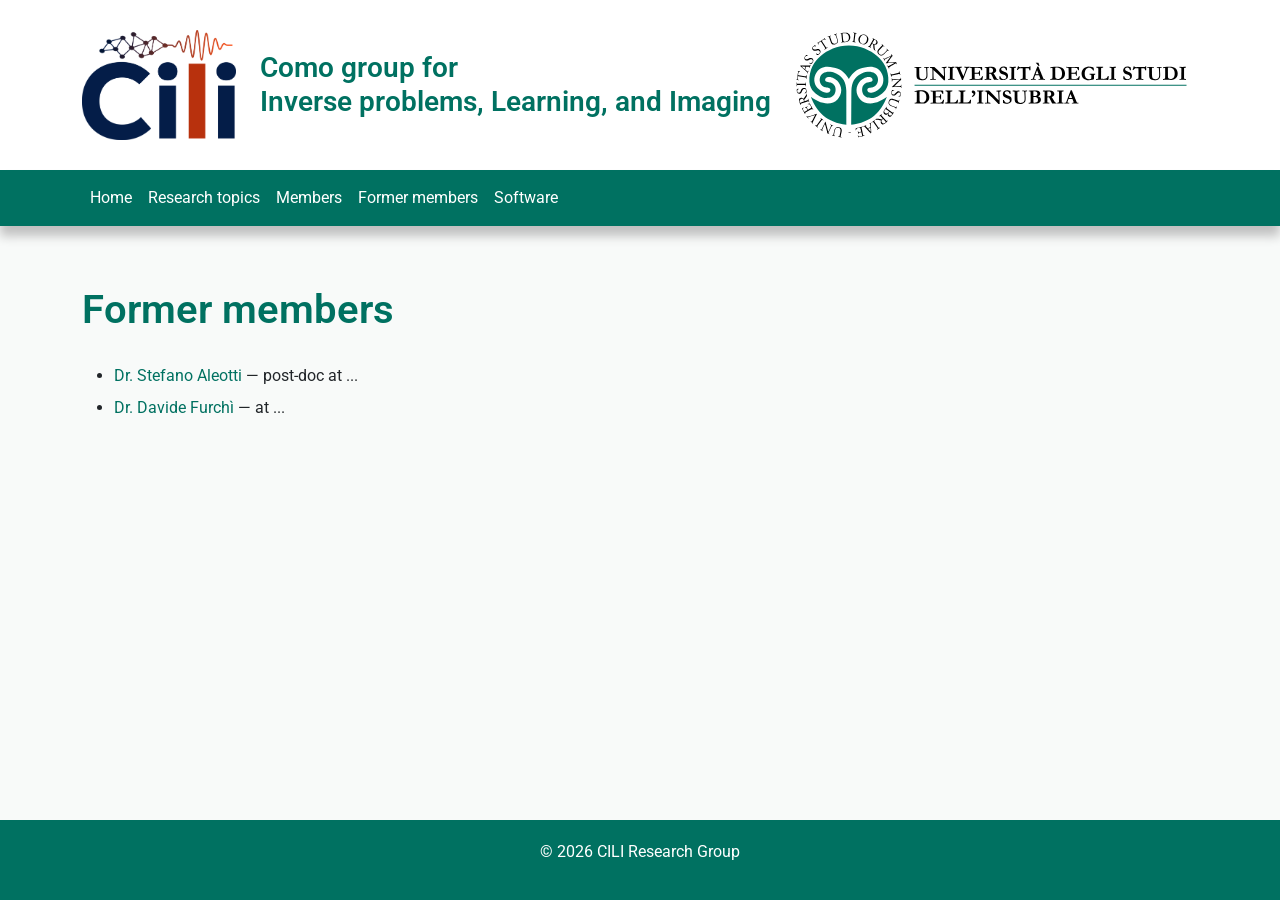
==== former_members.html @ 7daab588 "Add files via upload" ====
<!DOCTYPE html>
<html lang="en">

<head>
  <meta charset="utf-8">
  <meta name="viewport" content="width=device-width, initial-scale=1.0">
  <title>CILI</title>
  <meta content="" name="description">
  <meta content="" name="keywords">

  <link href="assets/img/weblogo.png" rel="icon">
  <link href="assets/img/apple-touch-icon.png" rel="apple-touch-icon">

  <!-- Fonts -->
  <link href="https://fonts.googleapis.com" rel="preconnect">
  <link href="https://fonts.gstatic.com" rel="preconnect" crossorigin>
  <link
    href="https://fonts.googleapis.com/css2?family=Roboto:ital,wght@0,100;0,300;0,400;0,500;0,700;0,900;1,100;1,300;1,400;1,500;1,700;1,900&family=Poppins:ital,wght@0,100;0,200;0,300;0,400;0,500;0,600;0,700;0,800;0,900;1,100;1,200;1,300;1,400;1,500;1,600;1,700;1,800;1,900&family=Raleway:ital,wght@0,100;0,200;0,300;0,400;0,500;0,600;0,700;0,800;0,900;1,100;1,200;1,300;1,400;1,500;1,600;1,700;1,800;1,900&display=swap"
    rel="stylesheet">
  <!-- Google Font -->
  <link href="https://fonts.googleapis.com/css2?family=Inter:wght@300;400;600&display=swap" rel="stylesheet">
    
  <!-- Bootstrap 5 -->
  <link href="https://cdn.jsdelivr.net/npm/bootstrap@5.3.2/dist/css/bootstrap.min.css" rel="stylesheet">

  <!-- Main CSS File -->
  <link href="assets/css/main.css" rel="stylesheet">
 
</head>


<body>

<!-- HEADER INCLUDE -->
<div id="header"></div>

<!-- NAVBAR INCLUDE -->
<div id="navbar"></div>

<main> 
<!-- MAIN CONTENT -->

  <div class="container">
    <div class="section">
      <div class="elenco">
        <h1> Former members </h1>
          <div id="former_members"></div>
      </div>
    </div>
  </div>

</main>

<script>
//function createMember(name, role, img, link) {
//  return `
//    <div class="d-flex align-items-center mb-4">
//      <a href="${link}">
//        <img src="${img}" class="rounded me-3" style="height:150px">
//      </a>
//      <div>
//        <h5>
//          <a href="${link}">${name}</a>
//        </h5>
//        <p class="mb-0">${role}</p>
//      </div>
//    </div>
//  `;
//}


function createMemberListItem(name, role, link) {
  return `
    <li class="mb-2">
      <a href="${link}" target="_blank">${name}</a> — ${role}
    </li>
  `;
}

// Lista membri
const former_members = [
  
  {
    name: "Dr. Stefano Aleotti",
    role: "post-doc at ...",
    img: "assets/img/default.jpg",
    link: "https://www.researchgate.net/profile/Stefano-Aleotti"
  },
  //--------------------
  
  {
    name: "Dr. Davide Furchì",
    role: " at ...",
    img: "assets/img/default.jpg",
    link: "https://..."
  },
  
 
  // aggiungi altri qui
];

// Render
//document.getElementById("former_members").innerHTML =
//  former_members.map(m => createMember(m.name, m.role, m.img, m.link)).join("");

document.getElementById("former_members").innerHTML =
  `<ul class="member-list">` +
  former_members.map(m => createMemberListItem(m.name, m.role, m.link)).join("") +
  `</ul>`;
</script>


<!-- FOOTER INCLUDE -->
<div id="footer"></div>


<!-- JS INCLUDE SYSTEM -->
<script>
  function loadHTML(id, file) {
    fetch(file)
      .then(response => response.text())
      .then(data => document.getElementById(id).innerHTML = data);
  }

  loadHTML("header", "header.html");
  loadHTML("navbar", "navbar.html");
  loadHTML("footer", "footer.html");
</script>

<!-- Bootstrap JS-->
<script src="https://cdn.jsdelivr.net/npm/bootstrap@5.3.2/dist/js/bootstrap.bundle.min.js"></script>

</body>

</html>
---- assets/css/main.css ----
/* Fonts */
:root {
  --default-font: "Roboto",  system-ui, -apple-system, "Segoe UI", Roboto, "Helvetica Neue", Arial, "Noto Sans", "Liberation Sans", sans-serif, "Apple Color Emoji", "Segoe UI Emoji", "Segoe UI Symbol", "Noto Color Emoji";
  --heading-font: "Raleway",  sans-serif;
  --nav-font: "Poppins",  sans-serif;
}

/* Global Colors - The following color variables are used throughout the website. Updating them here will change the color scheme of the entire website */
:root { 
  --background-color: #f8faf9; /* Background color for the entire website, including individual sections */
  --default-color: rgb(0,113,97); /* Default color used for the majority of the text content across the entire website */
  --surface-color: #ffffff; /* The surface color is used as a background of boxed elements within sections, such as cards, icon boxes, or other elements that require a visual separation from the global background. */
}

/* Smooth scroll */
:root {
  scroll-behavior: smooth;
}

/*--------------------------------------------------------------
# General Styling & Shared Classes
--------------------------------------------------------------*/
body {
  font-family: var(--default-font);
  background-color: var(--background-color);
  height: 100%;
  margin: 0;
  min-height: 100vh;
  display: flex;
  flex-direction: column;
}

main {
  flex: 1;
}

.header {
  background: #ffffff;
  color: var(--default-color);
  padding: 30px 0;
}

.header-grid {
  display: grid;
  grid-template-columns: auto 1fr auto; /* colonne logo - titolo - logo */
  align-items: center;
  column-gap: 8px; /* spazio tra logo e titolo */
}

.center {
  justify-self: center;
  text-align: left;
  max-width: 520px; /* evita che il titolo diventi troppo largo */
}

.left,
.right {
  display: flex;
  justify-content: center;
}

.header h1 {
  font-size: 28px;
  font-weight: 600;
  margin: 0;
}

/* Logo */
.left img {
  display: block;
}

/* Responsive (mobile) */
@media (max-width: 768px) {
  .header-grid {
    grid-template-columns: 1fr;
    text-align: center;
    gap: 15px;
  }

  .left {
    justify-self: center;
  }

  .header h1 {
    font-size: 22px;
  }
}

.header h2 {
  font-size: 23px;
  font-weight: 580;
  margin: 0;
  color: black;
}

.header a {
  text-decoration: none;
}

.navbar {
  /*box-shadow: 0 2px 10px rgb(192,192,192);*/
  box-shadow: 0 10px 10px rgb(192,192,192);
  color: #ffffff;
  background-color: var(--default-color);
}
    
.navbar a {
  color: #ffffff;
}

.navbar a:hover {
  color: #c6f7e7;
}

.hero-img {
  border-radius: 12px;
  box-shadow: 0 4px 20px rgba(0,0,0,0.1);
  margin-top: 30px;
}

.section {
  padding: 60px 0;
}
    
.section p {
  text-align: justify;
}

.card {
  border: none;
  border-radius: 12px;
  box-shadow: 0 4px 15px rgba(0,0,0,0.05);
  transition: transform 0.2s;
}

.card:hover {
  transform: translateY(-5px);
}

.elenco a {
  color: var(--default-color);
  text-decoration: none;
}

.elenco a:hover {
  text-decoration: underline;
}

.elenco h1 {
  margin-bottom: 30px;   
  color: var(--default-color);
  font-weight: 600;    
}

.event-item img {
  transition: transform 0.2s;
}

.event-item img:hover {
  transform: scale(1.03);
}

.event-item {
  padding-bottom: 15px;
  border-bottom: 1px solid #eee;
}

.former_members-list {
  padding-left: 20px;
  margin-top: 20px;
}

.former_members-list li {
  line-height: 1.6;
}

.former_members-list a {
  font-weight: 500;
  text-decoration: none;
}

.former_members-list a:hover {
  text-decoration: underline;
}

footer {
  background: var(--default-color);
  color: white;
  padding: 20px 0;
  margin-top: 40px;
}
    

/*--------------------------------------------------------------
# Disable aos animation delay on mobile devices
--------------------------------------------------------------*/
@media screen and (max-width: 768px) {
  [data-aos-delay] {
    transition-delay: 0 !important;
  }
}


/*--------------------------------------------------------------
# Contact Section
--------------------------------------------------------------*/
.contact .info-wrap {
  background-color: var(--surface-color);
  box-shadow: 0px 0px 20px rgba(0, 0, 0, 0.1);
  padding: 30px;
}

@media (max-width: 575px) {
  .contact .info-wrap {
    padding: 20px;
  }
}

.contact .info-item {
  margin-bottom: 40px;
}

.contact .info-item i {
  font-size: 20px;
  background: var(--default-color);
  color: #ffffff;
  width: 44px;
  height: 44px;
  display: flex;
  justify-content: center;
  align-items: center;
  border-radius: 50px;
  transition: all 0.3s ease-in-out;
  margin-right: 15px;
}

.contact .info-item h3 {
  padding: 0;
  font-size: 18px;
  font-weight: 700;
  margin-bottom: 5px;
}

.contact .info-item p {
  padding: 0;
  margin-bottom: 0;
  font-size: 16px;
}

.contact .info-item:hover i {
  color: black;
  background: rgb(192,192,192);
}

.contact .logo-img {
  max-height: 220px;
  width: auto;
}

.contact a {
  color: var(--default-color);
  text-decoration: none;
}

.contact a:hover {
  text-decoration: underline;
}
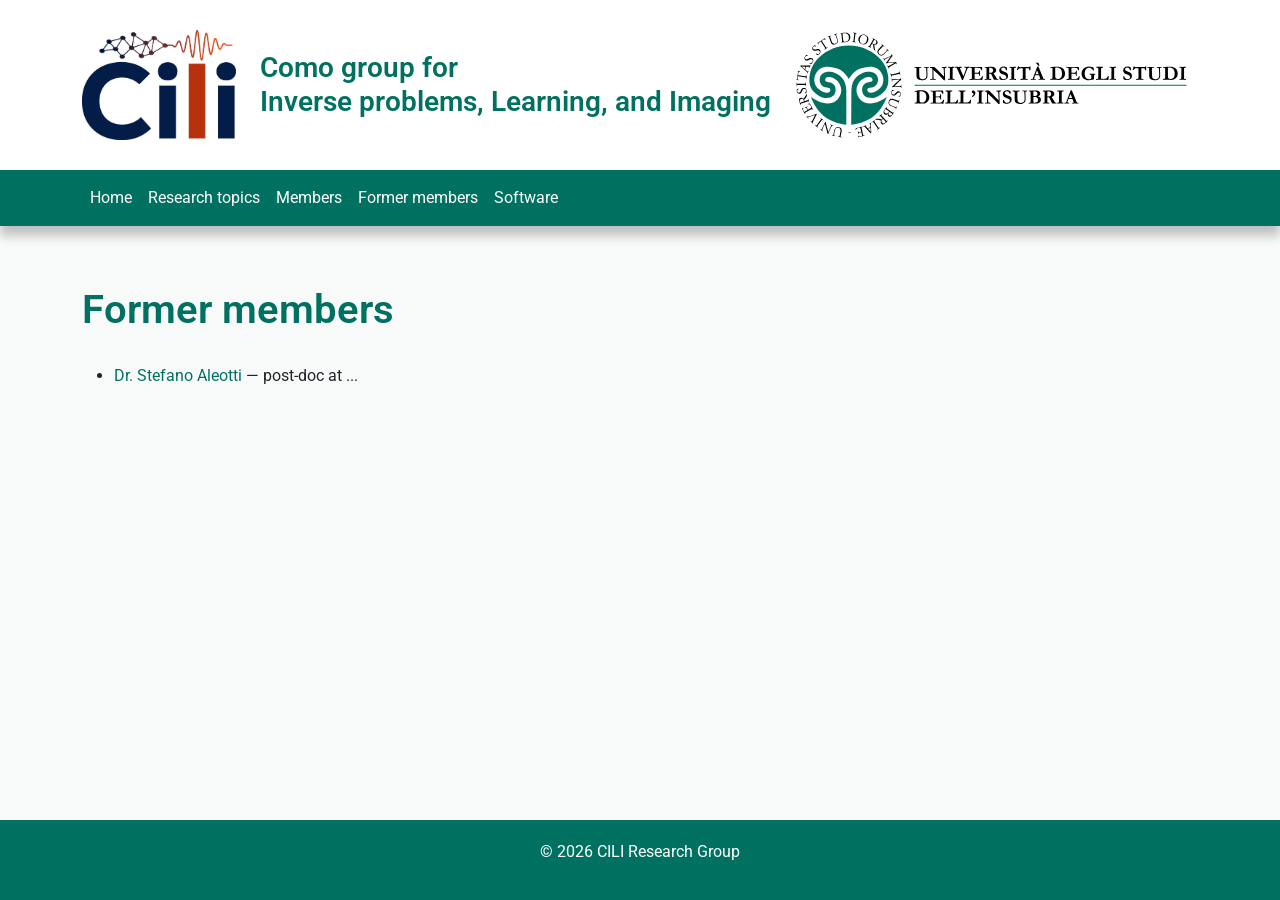
==== commit 11037556: "Add files via upload" ====
--- a/former_members.html
+++ b/former_members.html
@@ -87,14 +87,6 @@
     link: "https://www.researchgate.net/profile/Stefano-Aleotti"
   },
   //--------------------
-  
-  {
-    name: "Dr. Davide Furchì",
-    role: " at ...",
-    img: "assets/img/default.jpg",
-    link: "https://..."
-  },
-  
  
   // aggiungi altri qui
 ];
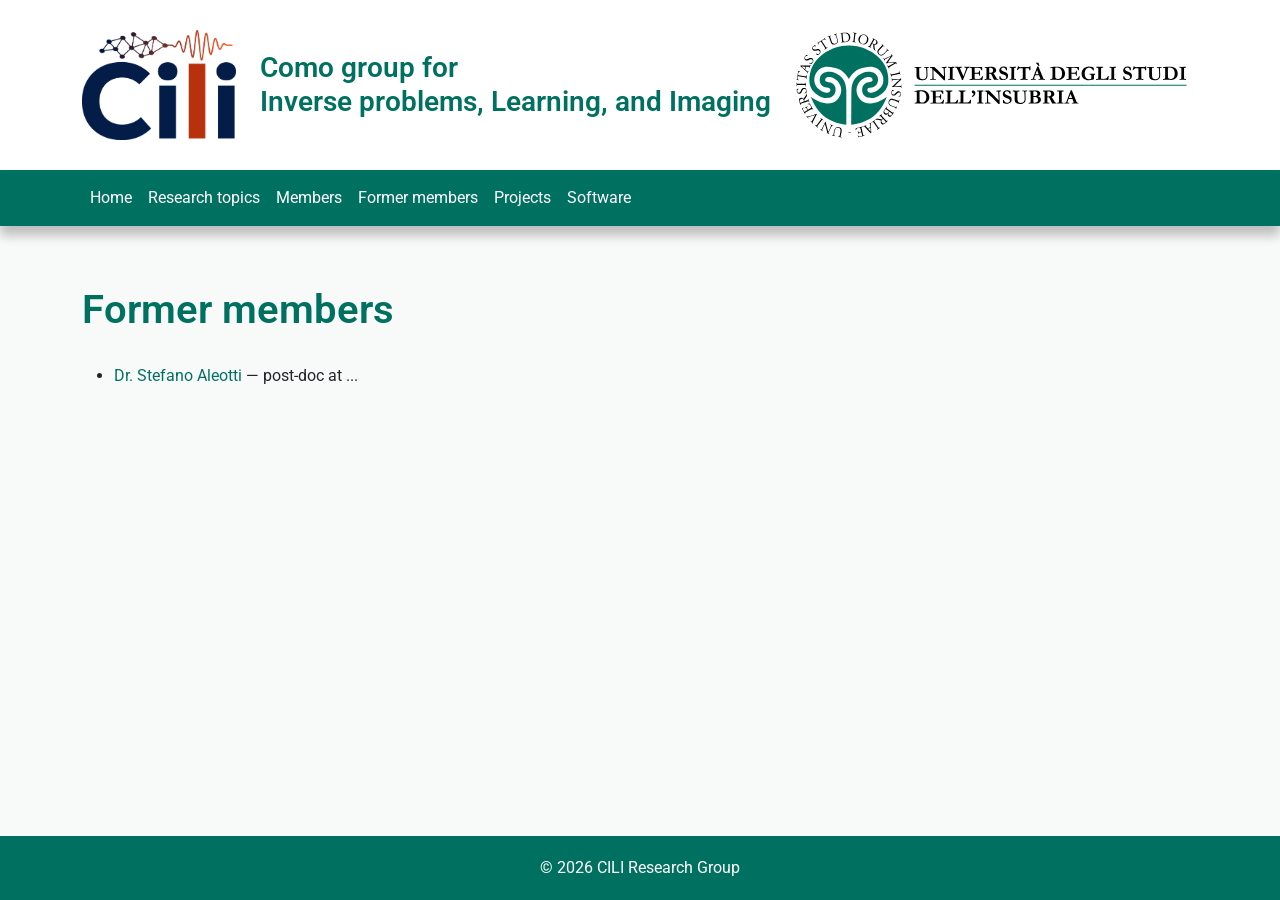
==== commit d4eaa07f: "feat: remove trailing spaces" ====
--- a/former_members.html
+++ b/former_members.html
@@ -19,13 +19,13 @@
     rel="stylesheet">
   <!-- Google Font -->
   <link href="https://fonts.googleapis.com/css2?family=Inter:wght@300;400;600&display=swap" rel="stylesheet">
-    
+
   <!-- Bootstrap 5 -->
   <link href="https://cdn.jsdelivr.net/npm/bootstrap@5.3.2/dist/css/bootstrap.min.css" rel="stylesheet">
 
   <!-- Main CSS File -->
   <link href="assets/css/main.css" rel="stylesheet">
- 
+
 </head>
 
 
@@ -37,7 +37,7 @@
 <!-- NAVBAR INCLUDE -->
 <div id="navbar"></div>
 
-<main> 
+<main>
 <!-- MAIN CONTENT -->
 
   <div class="container">
@@ -79,7 +79,7 @@
 
 // Lista membri
 const former_members = [
-  
+
   {
     name: "Dr. Stefano Aleotti",
     role: "post-doc at ...",
@@ -87,7 +87,7 @@
     link: "https://www.researchgate.net/profile/Stefano-Aleotti"
   },
   //--------------------
- 
+
   // aggiungi altri qui
 ];
 
--- a/assets/css/main.css
+++ b/assets/css/main.css
@@ -189,6 +189,10 @@
   color: white;
   padding: 20px 0;
   margin-top: 40px;
+}
+
+footer p {
+  margin: 0;
 }
     
 
